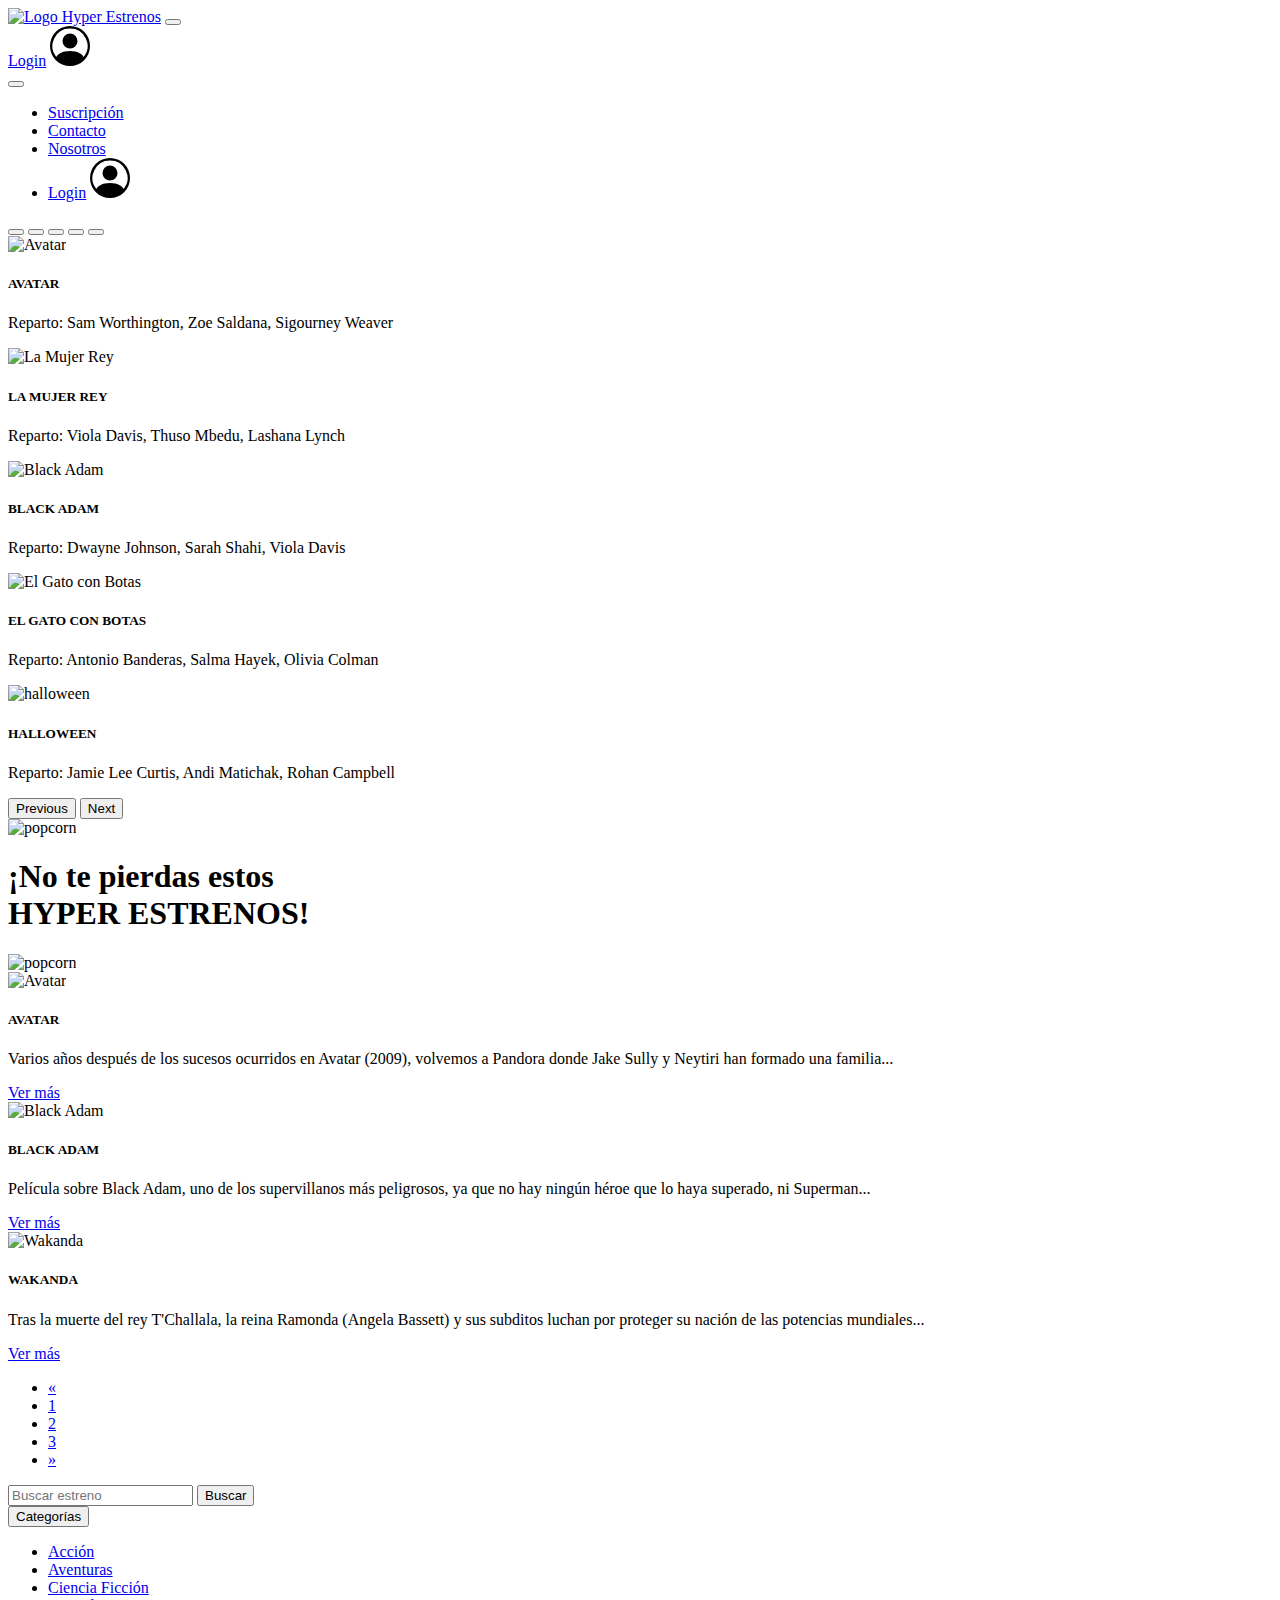
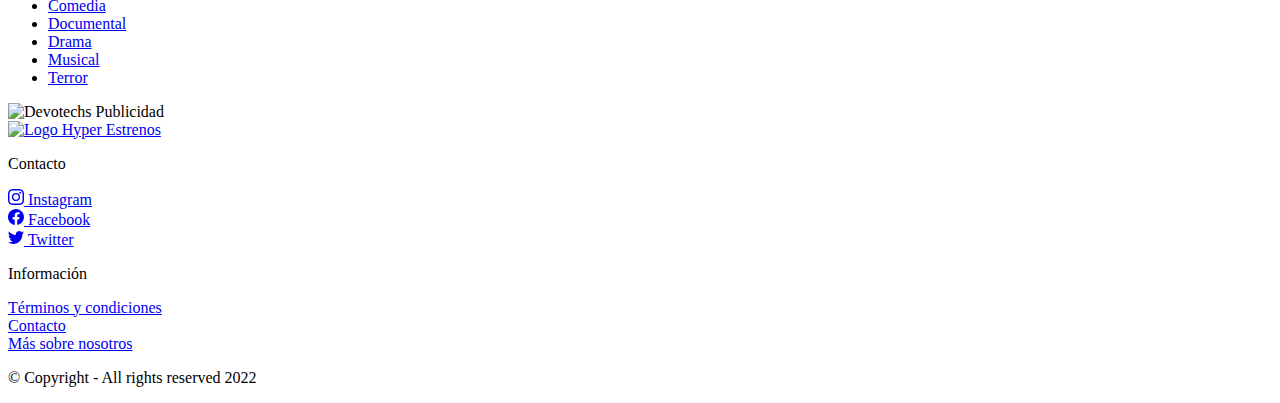
==== index.html @ 4a9d4282 "arreglo links y cambio de banner" ====
<!DOCTYPE html>
<html lang="en">
<head>
  <meta charset="UTF-8">
  <meta http-equiv="X-UA-Compatible" content="IE=edge">
  <meta name="viewport" content="width=device-width, initial-scale=1.0">
  <title>Hyper Estrenos</title>
  <!-- Favicon -->
  <link rel="apple-touch-icon" sizes="180x180" href="./assets/favicon/apple-touch-icon.png">
  <link rel="icon" type="image/png" sizes="32x32" href="./assets/favicon/favicon-32x32.png">
  <link rel="icon" type="image/png" sizes="16x16" href="./assets/favicon/favicon-16x16.png">
  <link rel="manifest" href="./assets/favicon/site.webmanifest">
  <!-- Bootstrap CSS only -->
  <link href="https://cdn.jsdelivr.net/npm/bootstrap@5.2.1/dist/css/bootstrap.min.css" rel="stylesheet" integrity="sha384-iYQeCzEYFbKjA/T2uDLTpkwGzCiq6soy8tYaI1GyVh/UjpbCx/TYkiZhlZB6+fzT" crossorigin="anonymous">
  <!-- Custom CSS -->
  <link rel="stylesheet" href="./css/index.css">
</head>
<body>
  <header class="sticky-top">
    <!-- Navbar -->
    <nav class="navbar navbar-expand-lg px-5" id="mainNav">
      <div class="container-fluid">
        <!-- Logo de la web -->
        <a href="#"><img class="logo" src="./assets/hre-img/hre-logo-white.png" alt="Logo Hyper Estrenos"></a>
        <!-- Boton Toggler -->
        <button class="navbar-toggler togglerNav" type="button" data-bs-toggle="offcanvas" data-bs-target="#offcanvasNavbar" aria-controls="offcanvasNavbar">
          <span class="navbar-toggler-icon"></span>
        </button>
        <!-- Div Contenido Toggler Offcanvas -->
        <div class="offcanvas offcanvas-end offCanvas bg-dark text-bg-dark" tabindex="-1" id="offcanvasNavbar" aria-labelledby="offcanvasNavbarLabel">
          <!-- Div Canvas Header -->
          <div class="offcanvas-header">
            <!-- Div Boton Login y Avatar -->
            <div class="d-flex">
              <a href="./paginas-adicionales/login.html" class="fw-bold loginButton" id="offcanvasNavbarLabel">Login</a>
              <svg xmlns="http://www.w3.org/2000/svg" width="40" height="40" fill="currentColor" class="text-white ms-lg-2 bi bi-person-circle" viewBox="0 0 16 16">
                <path d="M11 6a3 3 0 1 1-6 0 3 3 0 0 1 6 0z"/>
                <path fill-rule="evenodd" d="M0 8a8 8 0 1 1 16 0A8 8 0 0 1 0 8zm8-7a7 7 0 0 0-5.468 11.37C3.242 11.226 4.805 10 8 10s4.757 1.225 5.468 2.37A7 7 0 0 0 8 1z"/>
              </svg>
            </div>
            <!-- Boton Cerrar Offcanvas -->
            <button type="button" class="btn-close btn-close-white" data-bs-dismiss="offcanvas" aria-label="Close"></button>
          </div>
          <!-- Botones de Navegación Contenidos en Offcanvas Body -->
          <div class="offcanvas-body">
            <ul class="navbar-nav justify-content-end flex-grow-1">
              <li class="nav-item me-lg-3">
                <a class="nav-link fw-bold buttonNav px-lg-3" href="#">Suscripción</a>
              </li>
              <li class="nav-item me-lg-3">
                <a class="nav-link fw-bold buttonNav px-lg-3" href="./paginas-adicionales/contacto.html">Contacto</a>
              </li>
              <li class="nav-item me-lg-5">
                <a class="nav-link fw-bold buttonNav px-lg-3" href="./paginas-adicionales/acerca-de-nosotros.html">Nosotros</a>
              </li>
              <li class="nav-item loginButtonDisplay ms-lg-5">
                <a class="nav-link fw-bold buttonNav px-lg-3" href="./paginas-adicionales/login.html">Login</a>
                <svg xmlns="http://www.w3.org/2000/svg" width="40" height="40" fill="currentColor" class="text-white ms-lg-2 bi bi-person-circle" viewBox="0 0 16 16">
                  <path d="M11 6a3 3 0 1 1-6 0 3 3 0 0 1 6 0z"/>
                  <path fill-rule="evenodd" d="M0 8a8 8 0 1 1 16 0A8 8 0 0 1 0 8zm8-7a7 7 0 0 0-5.468 11.37C3.242 11.226 4.805 10 8 10s4.757 1.225 5.468 2.37A7 7 0 0 0 8 1z"/>
                </svg>
              </li>
            </ul>
          </div>
        </div>
      </div>
    </nav>
  </header>
  <main>
    <!-- Slider -->
    <section>
      <!-- Carrusel -->
      <div id="carouselHyperEstrenos" class="carousel slide" data-bs-ride="carousel">
        <!-- Indicadores del carrusel -->
        <div class="carousel-indicators">
          <button type="button" data-bs-target="#carouselHyperEstrenos" data-bs-slide-to="0" class="active" aria-current="true" aria-label="Slide 1"></button>
          <button type="button" data-bs-target="#carouselHyperEstrenos" data-bs-slide-to="1" aria-label="Slide 2"></button>
          <button type="button" data-bs-target="#carouselHyperEstrenos" data-bs-slide-to="2" aria-label="Slide 3"></button>
          <button type="button" data-bs-target="#carouselHyperEstrenos" data-bs-slide-to="3" aria-label="Slide 4"></button>
          <button type="button" data-bs-target="#carouselHyperEstrenos" data-bs-slide-to="4" aria-label="Slide 5"></button>
        </div>
        <!-- Contenido del carrusel -->
        <div class="carousel-inner carrusel">
          <!-- Avatar -->
          <div class="carousel-item active">
            <img src="./assets/hre-banner/avatar.jpg" class="d-block w-100" alt="Avatar">
            <div class="carousel-caption d-none d-md-block">
              <h5 class="fs-4 fw-bold textShadow">AVATAR</h5>
              <p class="fs-5 textShadow">Reparto: Sam Worthington, Zoe Saldana, Sigourney Weaver</p>
            </div>
          </div>
          <!-- La Mujer Rey -->
          <div class="carousel-item">
            <img src="./assets/hre-banner/la-mujer-rey.jpg" class="d-block w-100" alt="La Mujer Rey">
            <div class="carousel-caption d-none d-md-block">
              <h5 class="fs-4 fw-bold textShadow">LA MUJER REY</h5>
              <p class="fs-5 textShadow">Reparto: Viola Davis, Thuso Mbedu, Lashana Lynch</p>
            </div>
          </div>
          <!-- Black Adam -->
          <div class="carousel-item">
            <img src="./assets/hre-banner/black-adam.jpg" class="d-block w-100" alt="Black Adam">
            <div class="carousel-caption d-none d-md-block">
              <h5 class="fs-4 fw-bold textShadow">BLACK ADAM</h5>
              <p class="fs-5 textShadow">Reparto: Dwayne Johnson, Sarah Shahi, Viola Davis</p>
            </div>
          </div>
          <!-- El Gato con Botas -->
          <div class="carousel-item">
            <img src="./assets/hre-banner/el-gato-con-botas.jpg" class="d-block w-100" alt="El Gato con Botas">
            <div class="carousel-caption d-none d-md-block">
              <h5 class="fs-4 fw-bold textShadow">EL GATO CON BOTAS</h5>
              <p class="fs-5 textShadow">Reparto: Antonio Banderas, Salma Hayek, Olivia Colman</p>
            </div>
          </div>
          <!-- Parque Salvaje -->
          <div class="carousel-item">
            <img src="./assets/hre-banner/halloween.jpg" class="d-block w-100" alt="halloween">
            <div class="carousel-caption d-none d-md-block">
              <h5 class="fs-4 fw-bold textShadow">HALLOWEEN</h5>
              <p class="fs-5 textShadow">Reparto: Jamie Lee Curtis, Andi Matichak, Rohan Campbell</p>
            </div>
          </div>
      </div>
      <!-- Boton Previo -->
      <button class="carousel-control-prev" type="button" data-bs-target="#carouselHyperEstrenos" data-bs-slide="prev">
        <span class="carousel-control-prev-icon" aria-hidden="true"></span>
        <span class="visually-hidden">Previous</span>
      </button>
      <!-- Boton Siguiente -->
      <button class="carousel-control-next" type="button" data-bs-target="#carouselHyperEstrenos" data-bs-slide="next">
        <span class="carousel-control-next-icon" aria-hidden="true"></span>
        <span class="visually-hidden">Next</span>
      </button>
    </div>
  </section>
  <section class="container-fluid bgLightGrey">
    <div class="d-flex justify-content-evenly align-items-center p-sm-4 text-center">
      <img class="popcornImg py-3 py-sm-0" src="./assets/hre-img/popcorn-left.png" alt="popcorn">
      <h1>¡No te pierdas estos <br><strong class="text-warning">HYPER ESTRENOS</strong>!</h1>
      <img class="popcornImg py-3 py-sm-0" src="./assets/hre-img/popcorn-right.png" alt="popcorn">
    </div>
    <!-- CONTENIDO PRINCIPAL -->
    <div class="row flex-column-reverse flex-lg-row">
      <!-- Sección ultimas 3 entradas del blog -->
      <div class="col col-lg-10 bgYellow">
        <!-- Cards -->
        <div class="container">
          <div class="row flex-column flex-md-row justify-content-between py-md-4">
            <!-- Card Avatar -->
            <div class="col mt-3 mt-md-0 col-md-3 col-lg-4 px-0 px-lg-2 cardWidth">
              <div class="card h-100">
                <img src="./assets/hre-poster/avatar.jpg" class="card-img-top" alt="Avatar">
                <div class="card-body text-center">
                  <h5 class="card-title fw-bold">AVATAR</h5>
                  <p class="card-text">Varios años después de los sucesos ocurridos en Avatar (2009), volvemos a Pandora donde Jake Sully y Neytiri han formado una familia...</p>
                  <a href="./paginas-adicionales/comentarios.html" class="btn btn-warning fw-bold">Ver más</a>
                </div>
              </div>
            </div>
            <!-- Card Black Adam -->
            <div class="col mt-3 mt-md-0 col-md-3 col-lg-4 px-0 px-lg-2 cardWidth">
              <div class="card h-100">
                <img src="./assets/hre-poster/black-adam.jpg" class="card-img-top" alt="Black Adam">
                <div class="card-body text-center">
                  <h5 class="card-title fw-bold">BLACK ADAM</h5>
                  <p class="card-text">Película sobre Black Adam, uno de los supervillanos más peligrosos, ya que no hay ningún héroe que lo haya superado, ni Superman...</p>
                  <a href="./paginas-adicionales/comentarios.html" class="btn btn-warning fw-bold">Ver más</a>
                </div>
              </div>
            </div>
            <!-- Card Wakanda -->
            <div class="col my-3 my-md-0 col-md-3 col-lg-4 px-0 px-lg-2 cardWidth">
              <div class="card h-100">
                <img src="./assets/hre-poster/wakanda.jpg" class="card-img-top" alt="Wakanda">
                <div class="card-body text-center">
                  <h5 class="card-title fw-bold">WAKANDA</h5>
                  <p class="card-text">Tras la muerte del rey T'Challala, la reina Ramonda (Angela Bassett) y sus subditos luchan por proteger su nación de las potencias mundiales...</p>
                  <a href="./paginas-adicionales/comentarios.html" class="btn btn-warning fw-bold">Ver más</a>
                </div>
              </div>
            </div>
          </div>
        </div>
        <!-- Botones de paginación -->
        <div class="navPagination">
          <nav aria-label="Pagination">
            <ul class="pagination justify-content-center">
              <li class="page-item disabled fw-bold">
                <a class="page-link" href="#" aria-label="Previous">
                  <span aria-hidden="true">&laquo;</span>
                </a>
              </li>
              <li class="page-item active fw-bold"><a class="page-link" href="#">1</a></li>
              <li class="page-item fw-bold"><a class="page-link" href="./paginas-adicionales/error404.html">2</a></li>
              <li class="page-item fw-bold"><a class="page-link" href="./paginas-adicionales/error404.html">3</a></li>
              <li class="page-item fw-bold">
                <a class="page-link" href="./paginas-adicionales/error404.html" aria-label="Next">
                  <span aria-hidden="true">&raquo;</span>
                </a>
              </li>
            </ul>
          </nav>
        </div>
      </div>
      <!-- Aside -->
      <aside class="col col-lg-2 text-white text-center py-4 bgYellow d-flex flex-column align-items-center">
        <!-- Div Buscador y Categorías -->
        <div>
          <!-- Buscar -->
          <div>
            <form class="d-flex formSize">
              <input class="form-control me-2" type="search" placeholder="Buscar estreno" aria-label="Search">
              <button class="btn btn-outline-dark fw-bold" type="reset">Buscar</button>
            </form>
          </div>
          <!-- Dropdown Categorías -->
          <div class="my-3">
            <div class="dropdown">
              <!-- Botón Dropdown -->
              <button type="button" class="btn btn-dark fw-bold dropdown-toggle dropdownSize" data-bs-toggle="dropdown">
                Categorías
              </button>
              <!-- Contenido Dropdown -->
              <ul class="dropdown-menu text-center dropdownSize">
                <li><a class="dropdown-item" href="./paginas-adicionales/error404.html">Acción</a></li>
                <li><a class="dropdown-item" href="./paginas-adicionales/error404.html">Aventuras</a></li>
                <li><a class="dropdown-item" href="./paginas-adicionales/error404.html">Ciencia Ficción</a></li>
                <li><a class="dropdown-item" href="./paginas-adicionales/error404.html">Comedia</a></li>
                <li><a class="dropdown-item" href="./paginas-adicionales/error404.html">Documental</a></li>
                <li><a class="dropdown-item" href="./paginas-adicionales/error404.html">Drama</a></li>
                <li><a class="dropdown-item" href="./paginas-adicionales/error404.html">Musical</a></li>
                <li><a class="dropdown-item" href="./paginas-adicionales/error404.html">Terror</a></li>
              </ul>
            </div>
          </div>
        </div>
        <!-- Espacio Publicitario -->
        <div class="bg-light border border-warning h-100 rounded d-none d-lg-block">
          <div class="d-flex h-100">
            <img class="w-100 my-auto" src="https://media0.giphy.com/media/r04OMpEdRS9ntMm8vs/giphy.gif?cid=790b76118a7f9fa8cf64e7e4228ca140f6661f5c9b7c52b5&rid=giphy.gif&ct=g" alt="Devotechs Publicidad">
          </div>
        </div>
      </aside>
    </div>
  </section>
  </main>
  <footer>
    <div class="container-fluid">
      <div class="row px-5 py-lg-3 bgDarkGrey text-white">
        <!-- Logo Footer -->
        <div class="col-xs-12 col-md-12 order-md-1 order-lg-0 col-lg-4 mt-2 d-flex justify-content-center align-items-center">
          <a href="#"><img class="logo" src="./assets/hre-img/hre-logo-white.png" alt="Logo Hyper Estrenos"></a>
        </div>
        <!-- Contacto -->
        <div class="col-xs-12 col-md-6 col-lg-4 mt-2 d-flex flex-column align-items-center">
          <p class="h5">Contacto</p>
          <div class="mb-2">
            <a target="_blank" href="https://www.instagram.com/" class="text-secondary text-decoration-none"><svg xmlns="http://www.w3.org/2000/svg" width="16" height="16" fill="currentColor" class="bi bi-instagram" viewBox="0 0 16 16">
              <path d="M8 0C5.829 0 5.556.01 4.703.048 3.85.088 3.269.222 2.76.42a3.917 3.917 0 0 0-1.417.923A3.927 3.927 0 0 0 .42 2.76C.222 3.268.087 3.85.048 4.7.01 5.555 0 5.827 0 8.001c0 2.172.01 2.444.048 3.297.04.852.174 1.433.372 1.942.205.526.478.972.923 1.417.444.445.89.719 1.416.923.51.198 1.09.333 1.942.372C5.555 15.99 5.827 16 8 16s2.444-.01 3.298-.048c.851-.04 1.434-.174 1.943-.372a3.916 3.916 0 0 0 1.416-.923c.445-.445.718-.891.923-1.417.197-.509.332-1.09.372-1.942C15.99 10.445 16 10.173 16 8s-.01-2.445-.048-3.299c-.04-.851-.175-1.433-.372-1.941a3.926 3.926 0 0 0-.923-1.417A3.911 3.911 0 0 0 13.24.42c-.51-.198-1.092-.333-1.943-.372C10.443.01 10.172 0 7.998 0h.003zm-.717 1.442h.718c2.136 0 2.389.007 3.232.046.78.035 1.204.166 1.486.275.373.145.64.319.92.599.28.28.453.546.598.92.11.281.24.705.275 1.485.039.843.047 1.096.047 3.231s-.008 2.389-.047 3.232c-.035.78-.166 1.203-.275 1.485a2.47 2.47 0 0 1-.599.919c-.28.28-.546.453-.92.598-.28.11-.704.24-1.485.276-.843.038-1.096.047-3.232.047s-2.39-.009-3.233-.047c-.78-.036-1.203-.166-1.485-.276a2.478 2.478 0 0 1-.92-.598 2.48 2.48 0 0 1-.6-.92c-.109-.281-.24-.705-.275-1.485-.038-.843-.046-1.096-.046-3.233 0-2.136.008-2.388.046-3.231.036-.78.166-1.204.276-1.486.145-.373.319-.64.599-.92.28-.28.546-.453.92-.598.282-.11.705-.24 1.485-.276.738-.034 1.024-.044 2.515-.045v.002zm4.988 1.328a.96.96 0 1 0 0 1.92.96.96 0 0 0 0-1.92zm-4.27 1.122a4.109 4.109 0 1 0 0 8.217 4.109 4.109 0 0 0 0-8.217zm0 1.441a2.667 2.667 0 1 1 0 5.334 2.667 2.667 0 0 1 0-5.334z"/></svg> Instagram
            </a>
          </div>  
          <div class="mb-2">
            <a target="_blank" href="https://www.facebook.com/" class="text-secondary text-decoration-none" ><svg xmlns="http://www.w3.org/2000/svg" width="16" height="16" fill="currentColor" class="bi bi-facebook" viewBox="0 0 16 16">
              <path d="M16 8.049c0-4.446-3.582-8.05-8-8.05C3.58 0-.002 3.603-.002 8.05c0 4.017 2.926 7.347 6.75 7.951v-5.625h-2.03V8.05H6.75V6.275c0-2.017 1.195-3.131 3.022-3.131.876 0 1.791.157 1.791.157v1.98h-1.009c-.993 0-1.303.621-1.303 1.258v1.51h2.218l-.354 2.326H9.25V16c3.824-.604 6.75-3.934 6.75-7.951z"/>
              </svg> Facebook
            </a>
          </div>  
          <div class="mb-2">
            <a target="_blank" href="https://twitter.com/" class="text-secondary text-decoration-none"><svg xmlns="http://www.w3.org/2000/svg" width="16" height="16" fill="currentColor" class="bi bi-twitter" viewBox="0 0 16 16">
              <path d="M5.026 15c6.038 0 9.341-5.003 9.341-9.334 0-.14 0-.282-.006-.422A6.685 6.685 0 0 0 16 3.542a6.658 6.658 0 0 1-1.889.518 3.301 3.301 0 0 0 1.447-1.817 6.533 6.533 0 0 1-2.087.793A3.286 3.286 0 0 0 7.875 6.03a9.325 9.325 0 0 1-6.767-3.429 3.289 3.289 0 0 0 1.018 4.382A3.323 3.323 0 0 1 .64 6.575v.045a3.288 3.288 0 0 0 2.632 3.218 3.203 3.203 0 0 1-.865.115 3.23 3.23 0 0 1-.614-.057 3.283 3.283 0 0 0 3.067 2.277A6.588 6.588 0 0 1 .78 13.58a6.32 6.32 0 0 1-.78-.045A9.344 9.344 0 0 0 5.026 15z"/></svg> Twitter
            </a>
          </div> 
        </div>
        <!-- Información -->
        <div class="col-xs-12 col-md-6 col-lg-4 mt-2 d-flex flex-column align-items-center">
          <p class="h5">Información</p>
          <div class="mb-2">
            <a href="./paginas-adicionales/error404.html" class="text-secondary text-decoration-none">Términos y condiciones</a>
          </div> 
          <div class="mb-2">
            <a href="./paginas-adicionales/contacto.html" class="text-secondary text-decoration-none">Contacto</a>
          </div> 
          <div class="mb-2">
            <a href="./paginas-adicionales/acerca-de-nosotros.html" class="text-secondary text-decoration-none">Más sobre nosotros</a>
          </div>
        </div>
      </div>   
    </div>
    <p class="bgDarkGrey m-0 text-center text-secondary">&copy; Copyright - All rights reserved 2022</p>
  </footer>
  <!-- JavaScript Bundle with Popper -->
  <script src="https://cdn.jsdelivr.net/npm/bootstrap@5.2.1/dist/js/bootstrap.bundle.min.js" integrity="sha384-u1OknCvxWvY5kfmNBILK2hRnQC3Pr17a+RTT6rIHI7NnikvbZlHgTPOOmMi466C8" crossorigin="anonymous"></script>
</body>
</html>
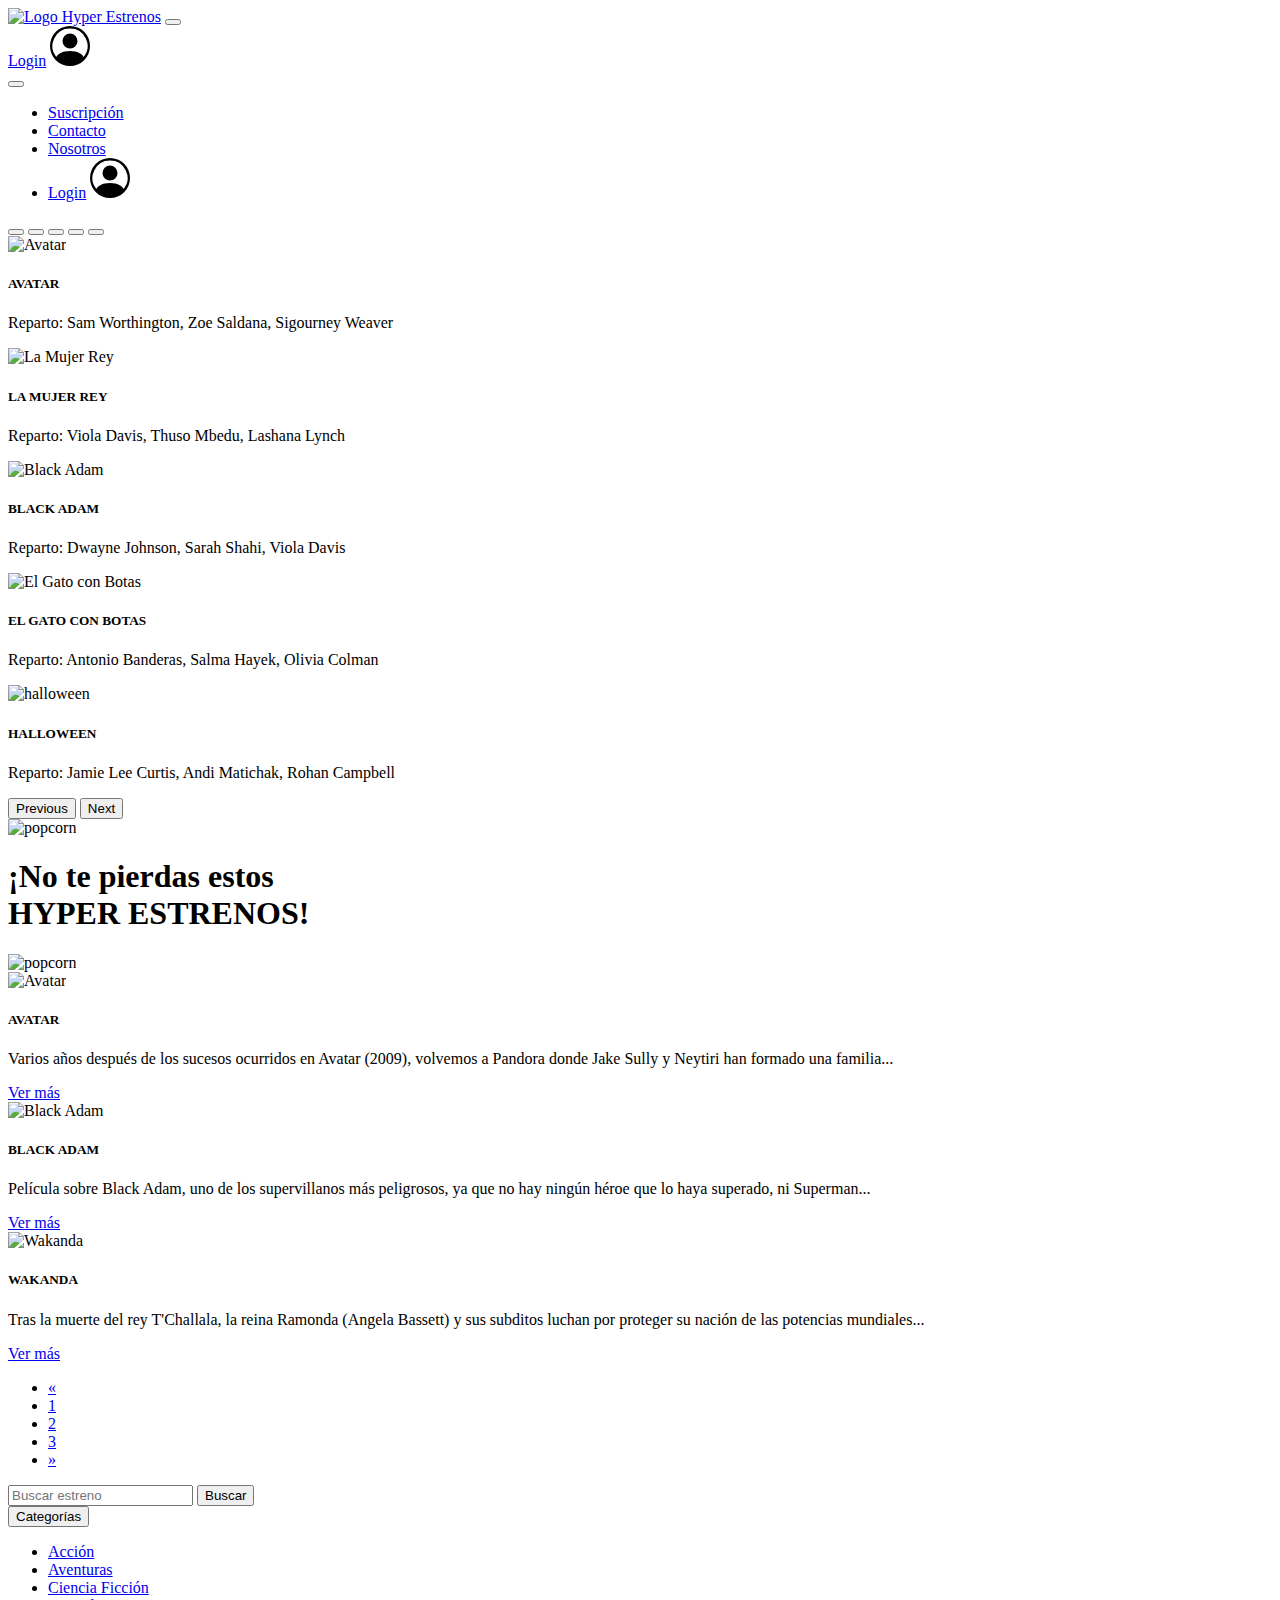
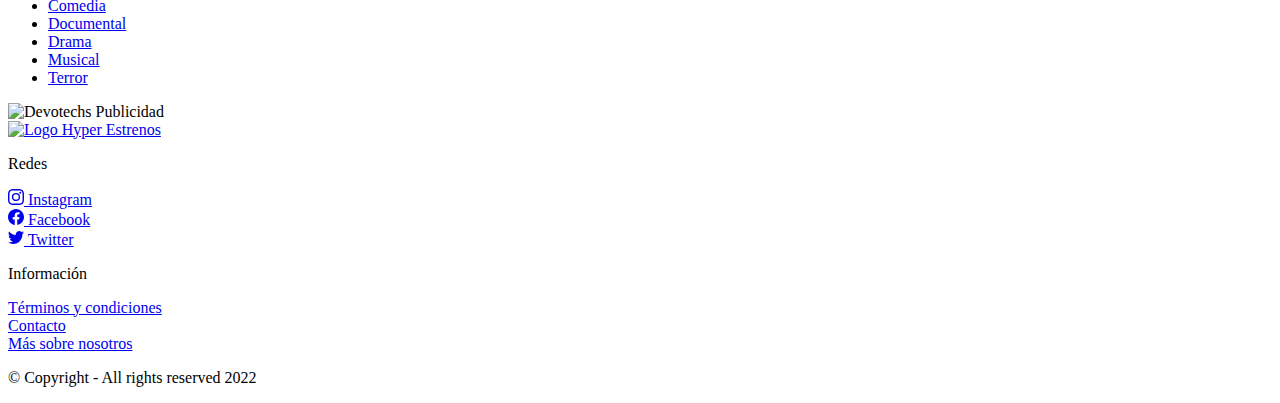
==== commit 00f3e4e0: "arreglo" ====
--- a/index.html
+++ b/index.html
@@ -252,9 +252,9 @@
         <div class="col-xs-12 col-md-12 order-md-1 order-lg-0 col-lg-4 mt-2 d-flex justify-content-center align-items-center">
           <a href="#"><img class="logo" src="./assets/hre-img/hre-logo-white.png" alt="Logo Hyper Estrenos"></a>
         </div>
-        <!-- Contacto -->
+        <!-- Redes -->
         <div class="col-xs-12 col-md-6 col-lg-4 mt-2 d-flex flex-column align-items-center">
-          <p class="h5">Contacto</p>
+          <p class="h5">Redes</p>
           <div class="mb-2">
             <a target="_blank" href="https://www.instagram.com/" class="text-secondary text-decoration-none"><svg xmlns="http://www.w3.org/2000/svg" width="16" height="16" fill="currentColor" class="bi bi-instagram" viewBox="0 0 16 16">
               <path d="M8 0C5.829 0 5.556.01 4.703.048 3.85.088 3.269.222 2.76.42a3.917 3.917 0 0 0-1.417.923A3.927 3.927 0 0 0 .42 2.76C.222 3.268.087 3.85.048 4.7.01 5.555 0 5.827 0 8.001c0 2.172.01 2.444.048 3.297.04.852.174 1.433.372 1.942.205.526.478.972.923 1.417.444.445.89.719 1.416.923.51.198 1.09.333 1.942.372C5.555 15.99 5.827 16 8 16s2.444-.01 3.298-.048c.851-.04 1.434-.174 1.943-.372a3.916 3.916 0 0 0 1.416-.923c.445-.445.718-.891.923-1.417.197-.509.332-1.09.372-1.942C15.99 10.445 16 10.173 16 8s-.01-2.445-.048-3.299c-.04-.851-.175-1.433-.372-1.941a3.926 3.926 0 0 0-.923-1.417A3.911 3.911 0 0 0 13.24.42c-.51-.198-1.092-.333-1.943-.372C10.443.01 10.172 0 7.998 0h.003zm-.717 1.442h.718c2.136 0 2.389.007 3.232.046.78.035 1.204.166 1.486.275.373.145.64.319.92.599.28.28.453.546.598.92.11.281.24.705.275 1.485.039.843.047 1.096.047 3.231s-.008 2.389-.047 3.232c-.035.78-.166 1.203-.275 1.485a2.47 2.47 0 0 1-.599.919c-.28.28-.546.453-.92.598-.28.11-.704.24-1.485.276-.843.038-1.096.047-3.232.047s-2.39-.009-3.233-.047c-.78-.036-1.203-.166-1.485-.276a2.478 2.478 0 0 1-.92-.598 2.48 2.48 0 0 1-.6-.92c-.109-.281-.24-.705-.275-1.485-.038-.843-.046-1.096-.046-3.233 0-2.136.008-2.388.046-3.231.036-.78.166-1.204.276-1.486.145-.373.319-.64.599-.92.28-.28.546-.453.92-.598.282-.11.705-.24 1.485-.276.738-.034 1.024-.044 2.515-.045v.002zm4.988 1.328a.96.96 0 1 0 0 1.92.96.96 0 0 0 0-1.92zm-4.27 1.122a4.109 4.109 0 1 0 0 8.217 4.109 4.109 0 0 0 0-8.217zm0 1.441a2.667 2.667 0 1 1 0 5.334 2.667 2.667 0 0 1 0-5.334z"/></svg> Instagram
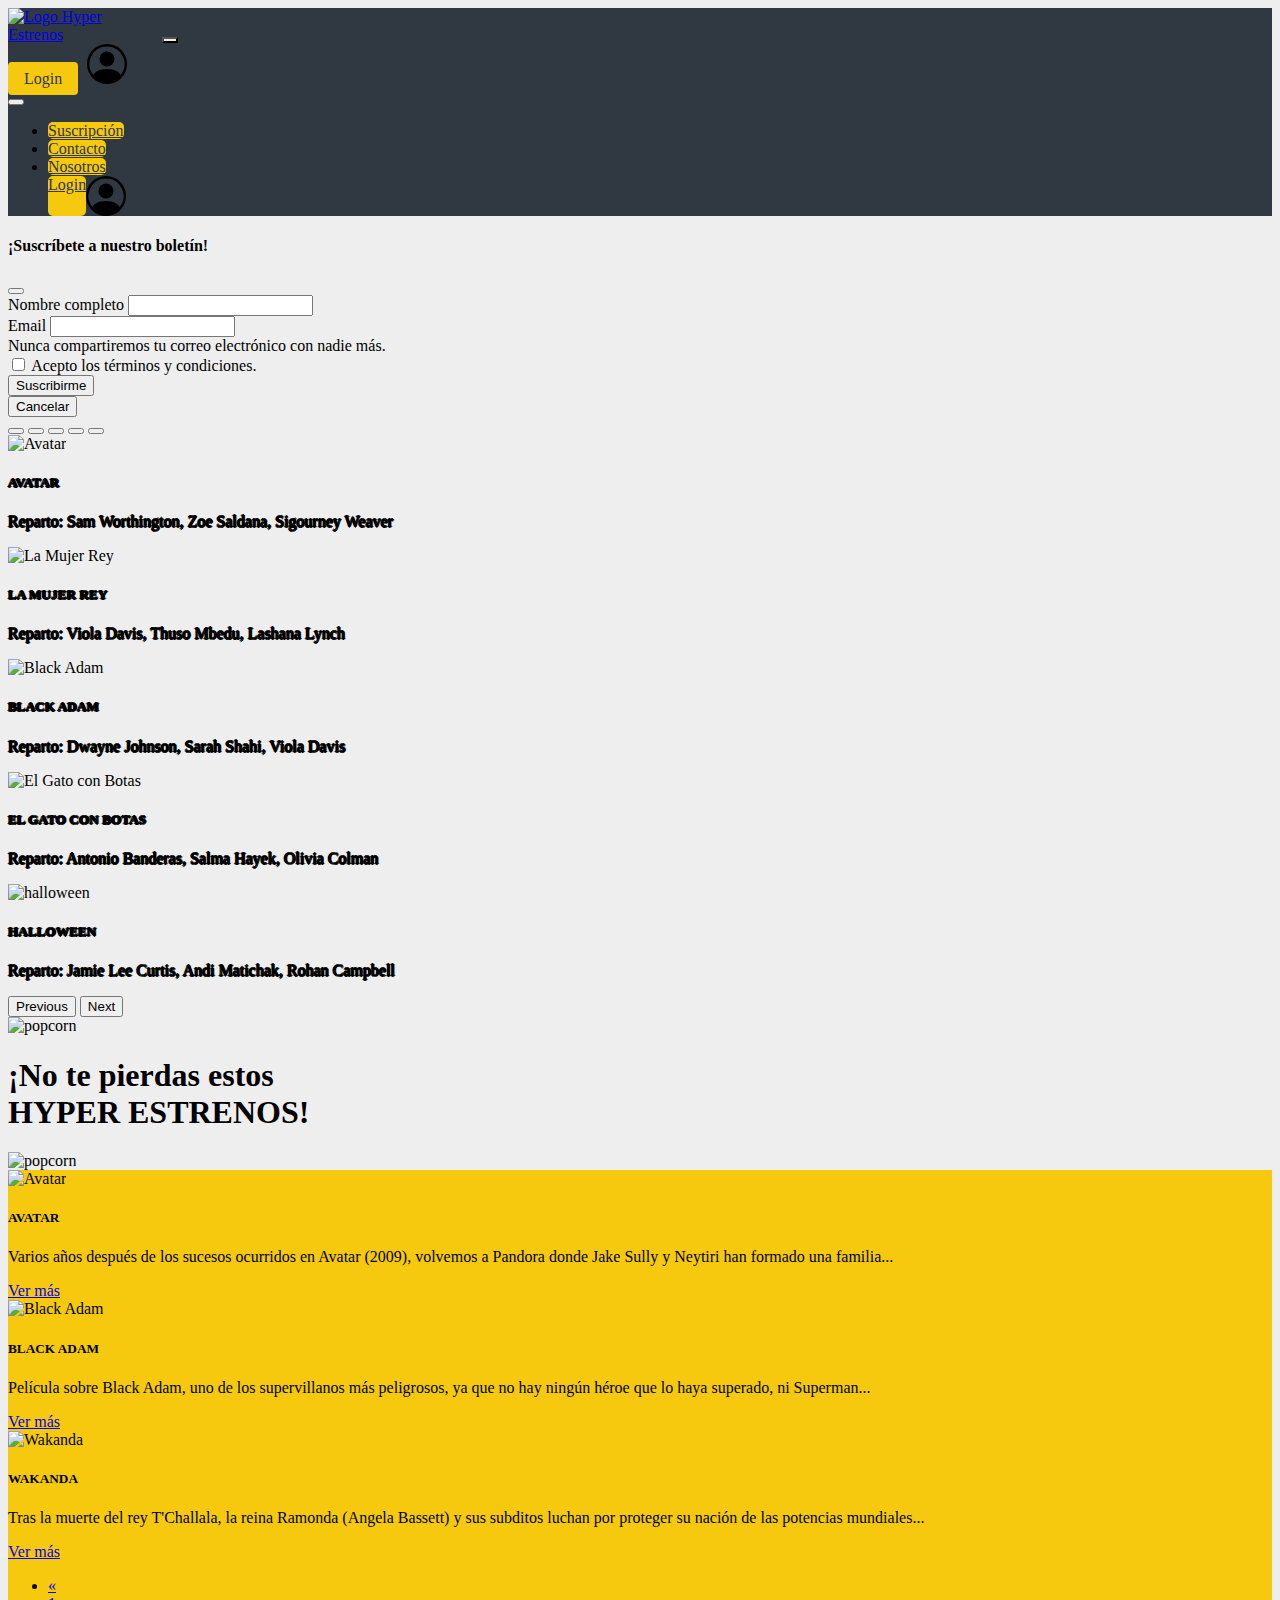
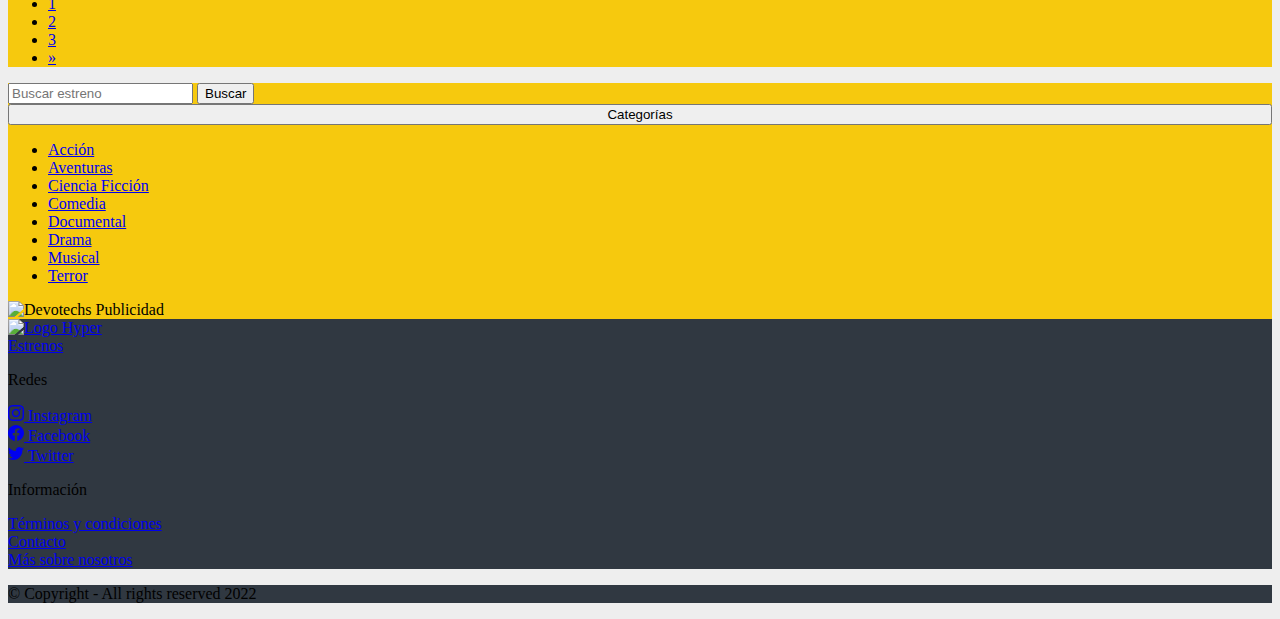
==== commit 760ac4c9: "Merge branch 'master' of https://github.com/ivaneconomo/hyper-estrenos" ====
--- a/index.html
+++ b/index.html
@@ -32,7 +32,7 @@
           <div class="offcanvas-header">
             <!-- Div Boton Login y Avatar -->
             <div class="d-flex">
-              <a href="./paginas-adicionales/login.html" class="fw-bold loginButton" id="offcanvasNavbarLabel">Login</a>
+              <a href="/paginas-adicionales/login.html" class="fw-bold loginButton" id="offcanvasNavbarLabel">Login</a>
               <svg xmlns="http://www.w3.org/2000/svg" width="40" height="40" fill="currentColor" class="text-white ms-lg-2 bi bi-person-circle" viewBox="0 0 16 16">
                 <path d="M11 6a3 3 0 1 1-6 0 3 3 0 0 1 6 0z"/>
                 <path fill-rule="evenodd" d="M0 8a8 8 0 1 1 16 0A8 8 0 0 1 0 8zm8-7a7 7 0 0 0-5.468 11.37C3.242 11.226 4.805 10 8 10s4.757 1.225 5.468 2.37A7 7 0 0 0 8 1z"/>
@@ -45,7 +45,7 @@
           <div class="offcanvas-body">
             <ul class="navbar-nav justify-content-end flex-grow-1">
               <li class="nav-item me-lg-3">
-                <a class="nav-link fw-bold buttonNav px-lg-3" href="#">Suscripción</a>
+                <a class="nav-link fw-bold buttonNav px-lg-3" href="#" data-bs-toggle="modal" data-bs-target="#myModal">Suscripción</a>
               </li>
               <li class="nav-item me-lg-3">
                 <a class="nav-link fw-bold buttonNav px-lg-3" href="./paginas-adicionales/contacto.html">Contacto</a>
@@ -66,6 +66,42 @@
       </div>
     </nav>
   </header>
+  <!-- COMIENZO MODAL -->
+  <div class="modal" id="myModal">
+    <div class="modal-dialog modal-dialog-centered modal-fullscreen-md-down">
+      <div class="modal-content">
+        <!-- Modal Header -->
+        <div class="modal-header">
+          <h4 class="modal-title">¡Suscríbete a nuestro boletín!</h4>
+          <button type="button" class="btn-close" data-bs-dismiss="modal"></button>
+        </div>
+        <!-- Modal body -->
+        <div class="modal-body">
+          <form>
+            <div class="mb-3">
+              <label for="nombreSuscriptor" class="form-label">Nombre completo</label>
+              <input type="text" class="form-control" id="nombreSuscriptor" maxlength="40" required>
+            </div>
+            <div class="mb-3">
+              <label for="emailSuscriptor" class="form-label">Email</label>
+              <input type="email" class="form-control" id="emailSuscriptor" aria-describedby="emailForm" required>
+              <div id="emailForm" class="form-text">Nunca compartiremos tu correo electrónico con nadie más.</div>
+            </div>
+            <div class="mb-3 form-check">
+              <input type="checkbox" class="form-check-input" id="exampleCheck1" required>
+              <label class="form-check-label" for="exampleCheck1">Acepto los términos y condiciones.</label>
+            </div>
+            <button type="submit" class="btn btn-dark fw-bold">Suscribirme</button>
+          </form>
+        </div>
+        <!-- Modal footer -->
+        <div class="modal-footer">
+          <button type="button" class="btn btn-warning fw-bold" data-bs-dismiss="modal">Cancelar</button>
+        </div>
+      </div>
+    </div>
+  </div>
+  <!-- FIN MODAL -->
   <main>
     <!-- Slider -->
     <section>
--- a/css/index.css
+++ b/css/index.css
@@ -0,0 +1,166 @@
+/* Variables Generales */
+:root {
+  --dark-grey: #303841;
+  --mid-grey: #3A4750;
+  --light-grey: #EEEEEE;
+  --yellow: #F6C90E;
+}
+
+.bgDarkGrey {
+  background-color: var(--dark-grey);
+}
+
+.bgMidGrey {
+  background-color: var(--mid-grey);
+}
+
+.bgLightGrey {
+  background-color: var(--light-grey);
+}
+
+.bgYellow {
+  background-color: var(--yellow);
+}
+
+/* Estilos Navbar */
+#mainNav {
+  background-color: var(--dark-grey);
+}
+
+/* Tamaño Logo */
+.logo {
+  max-width: 100px;
+}
+
+/* Boton Login dentro de Offcanvas */
+.loginButton {
+  text-decoration: none;
+  background-color: var(--yellow);
+  color: var(--dark-grey);
+  padding: 8px 16px;
+  margin-right: 5px;
+  border-radius: 4px;
+}
+
+.loginButton:hover {
+  color: var(--light-grey);
+  cursor: pointer;
+}
+
+.loginButton:active {
+  color: var(--mid-grey);
+}
+
+/* Botones de navegación */
+.buttonNav {
+  color: var(--light-grey);
+}
+
+.buttonNav:hover {
+  font-size: larger;
+  color: var(--yellow);
+}
+
+.buttonNav:active {
+  color: var(--mid-grey);
+}
+
+.togglerNav {
+  background-color: var(--light-grey);
+  color: var(--yellow);
+}
+
+.nav-link:focus {
+  color: var(--light-grey);
+}
+
+/* Ocultar Boton Login del Navbar expandido */
+.loginButtonDisplay {
+  display: none;
+}
+
+/* Breakpoint lg xl xxl */
+@media (min-width: 992px) {
+
+  /* Tamaño Logo */
+  .logo {
+    max-width: 150px;
+  }
+
+  /* Botones de navegación */
+  .buttonNav {
+    color: var(--dark-grey);
+    background-color: var(--yellow);
+    border-radius: 5px;
+  }
+
+  .buttonNav:hover {
+    color: var(--light-grey);
+    font-size: initial;
+  }
+
+  .buttonNav:active {
+    color: var(--mid-grey);
+  }
+
+  .loginButtonDisplay {
+    display: flex;
+  }
+}
+
+/* Estilos Footer */
+a.text-secondary:hover {
+  font-size: large;
+}
+
+/* Página principal */
+body {
+  background-color:var(--light-grey);
+}
+
+.textShadow {
+  text-shadow: -1px 0 black, 0 1px black, 1px 0 black, 0 -1px black;
+}
+
+.popcornImg {
+  max-width: 4.7rem;
+}
+
+.pagination {
+  --bs-pagination-color: var(--yellow);
+  --bs-pagination-hover-color: var(--mid-grey);
+  --bs-pagination-focus-box-shadow: 0 0 0 0.05rem var(--light-grey);
+  --bs-pagination-focus-color: var(--yellow);
+  --bs-pagination-active-bg: var(--mid-grey);
+  --bs-pagination-active-border-color: var(--dark-grey);
+}
+
+.dropdownSize {
+  width: 100%;
+}
+
+@media (max-width: 767px) {
+  /* Cards */
+  .cardWidth {
+    width: 100%;
+  }
+}
+
+@media (min-width: 768px) and (max-width: 991px) {
+  /* Cards */
+  .cardWidth {
+    width: 14rem;
+  }
+
+  /* Búsqueda y Dropdown Aside */
+  .dropdownSize, .formSize {
+    width: 500px;
+  }
+}
+
+@media (min-width: 992px) {
+  /* Búsqueda y Dropdown Aside */
+  .formSize {
+    width: 100%;
+  }
+}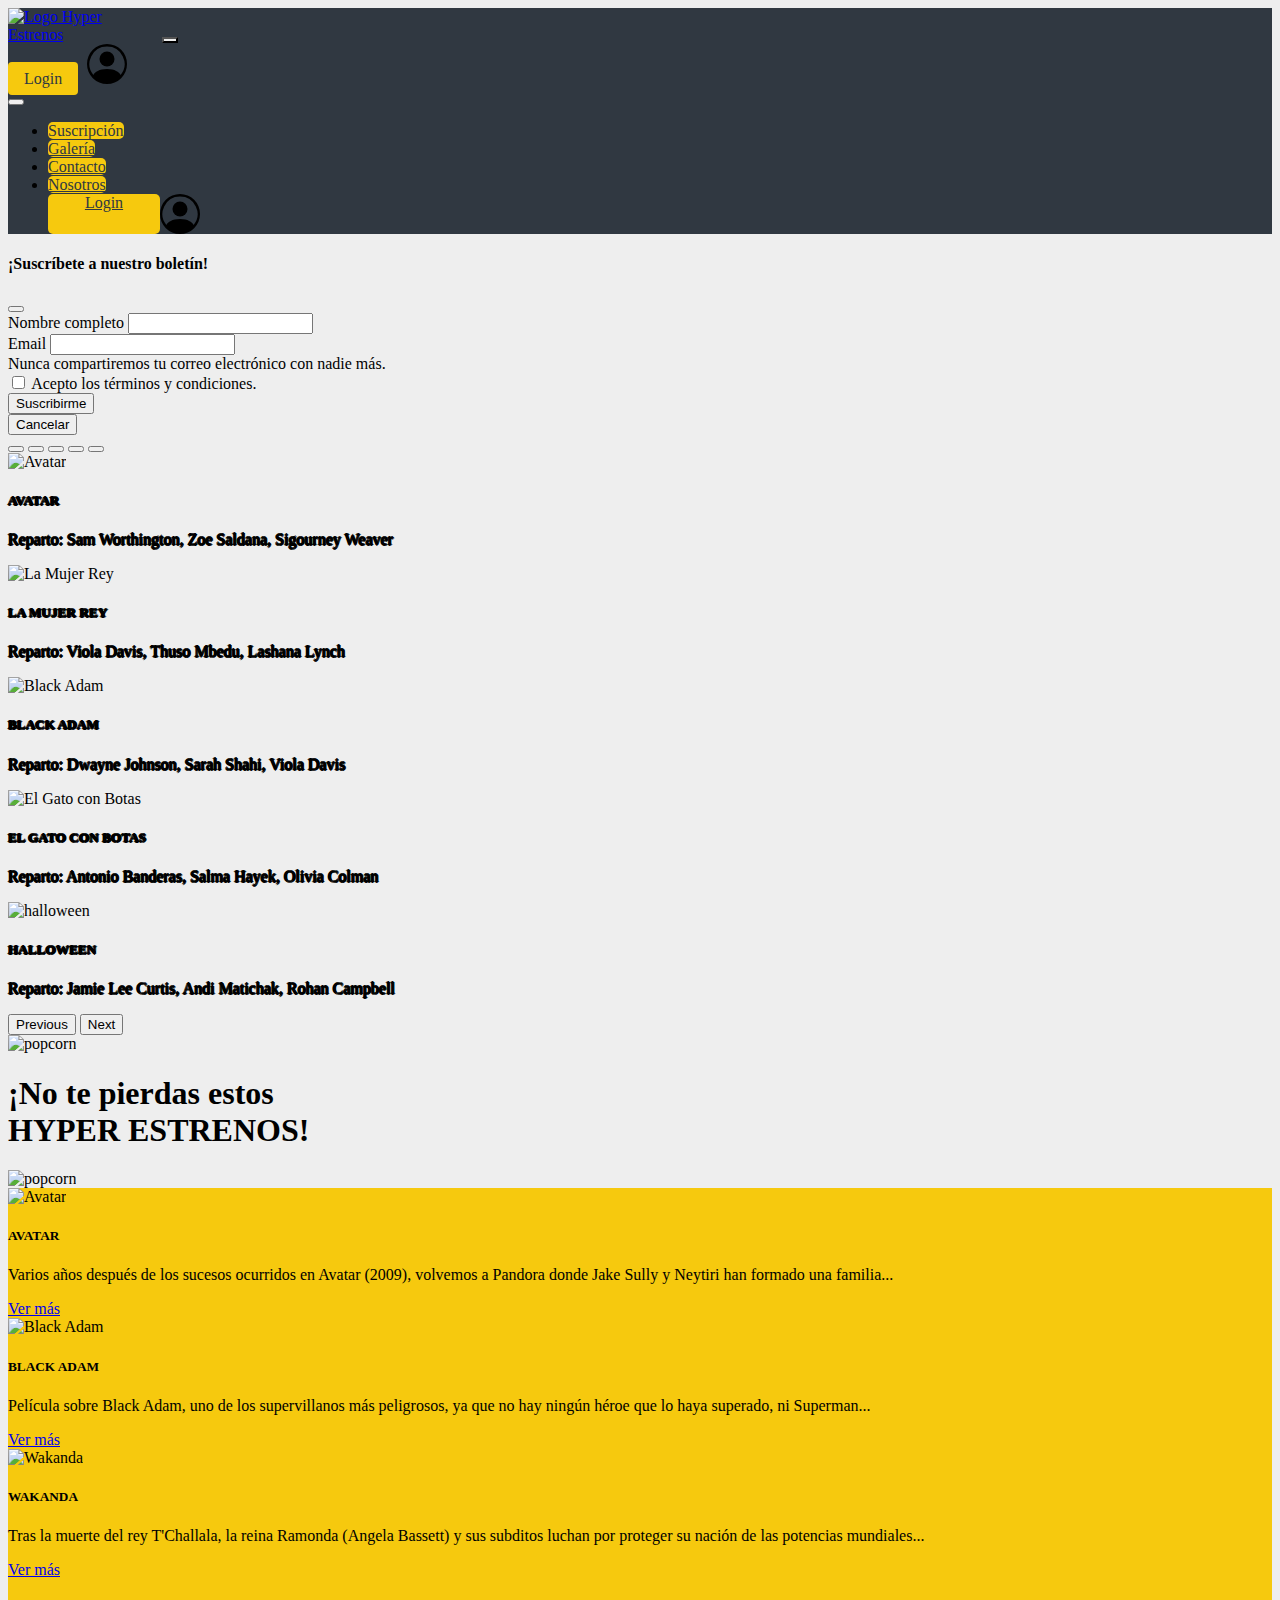
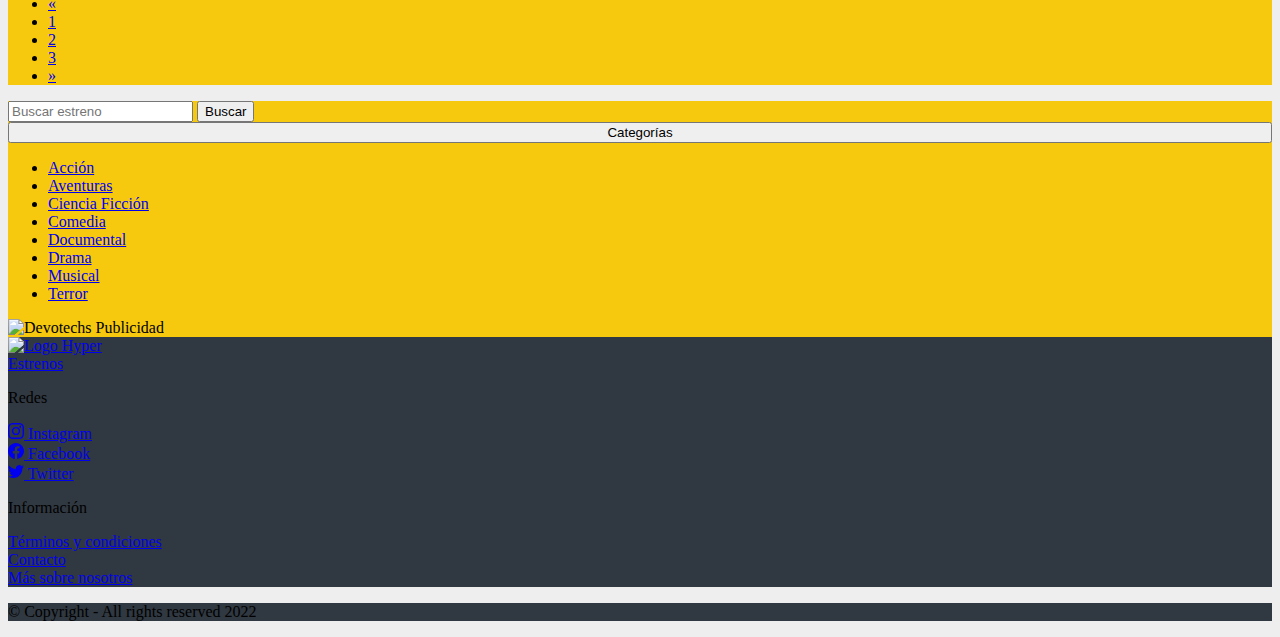
==== commit ead8b63a: "actualizaciones" ====
--- a/index.html
+++ b/index.html
@@ -32,7 +32,7 @@
           <div class="offcanvas-header">
             <!-- Div Boton Login y Avatar -->
             <div class="d-flex">
-              <a href="/paginas-adicionales/login.html" class="fw-bold loginButton" id="offcanvasNavbarLabel">Login</a>
+              <a href="./paginas-adicionales/login.html" class="fw-bold loginButton" id="offcanvasNavbarLabel">Login</a>
               <svg xmlns="http://www.w3.org/2000/svg" width="40" height="40" fill="currentColor" class="text-white ms-lg-2 bi bi-person-circle" viewBox="0 0 16 16">
                 <path d="M11 6a3 3 0 1 1-6 0 3 3 0 0 1 6 0z"/>
                 <path fill-rule="evenodd" d="M0 8a8 8 0 1 1 16 0A8 8 0 0 1 0 8zm8-7a7 7 0 0 0-5.468 11.37C3.242 11.226 4.805 10 8 10s4.757 1.225 5.468 2.37A7 7 0 0 0 8 1z"/>
@@ -45,7 +45,10 @@
           <div class="offcanvas-body">
             <ul class="navbar-nav justify-content-end flex-grow-1">
               <li class="nav-item me-lg-3">
-                <a class="nav-link fw-bold buttonNav px-lg-3" href="#" data-bs-toggle="modal" data-bs-target="#myModal">Suscripción</a>
+                <a class="nav-link fw-bold buttonNav px-lg-3" type="button" data-bs-toggle="modal" data-bs-target="#modalSuscripcion">Suscripción</a>
+              </li>
+              <li class="nav-item me-lg-3">
+                <a class="nav-link fw-bold buttonNav px-lg-3" href="./paginas-adicionales/galeria.html">Galería</a>
               </li>
               <li class="nav-item me-lg-3">
                 <a class="nav-link fw-bold buttonNav px-lg-3" href="./paginas-adicionales/contacto.html">Contacto</a>
@@ -66,8 +69,8 @@
       </div>
     </nav>
   </header>
-  <!-- COMIENZO MODAL -->
-  <div class="modal" id="myModal">
+  <!-- Modal Suscripción -->
+  <div class="modal" id="modalSuscripcion">
     <div class="modal-dialog modal-dialog-centered modal-fullscreen-md-down">
       <div class="modal-content">
         <!-- Modal Header -->
@@ -88,8 +91,8 @@
               <div id="emailForm" class="form-text">Nunca compartiremos tu correo electrónico con nadie más.</div>
             </div>
             <div class="mb-3 form-check">
-              <input type="checkbox" class="form-check-input" id="exampleCheck1" required>
-              <label class="form-check-label" for="exampleCheck1">Acepto los términos y condiciones.</label>
+              <input type="checkbox" class="form-check-input" id="terminosCheck" required>
+              <label class="form-check-label" for="terminosCheck">Acepto los términos y condiciones.</label>
             </div>
             <button type="submit" class="btn btn-dark fw-bold">Suscribirme</button>
           </form>
@@ -101,7 +104,6 @@
       </div>
     </div>
   </div>
-  <!-- FIN MODAL -->
   <main>
     <!-- Slider -->
     <section>
--- a/css/index.css
+++ b/css/index.css
@@ -54,6 +54,8 @@
 /* Botones de navegación */
 .buttonNav {
   color: var(--light-grey);
+  width: 7rem;
+  text-align: center;
 }
 
 .buttonNav:hover {
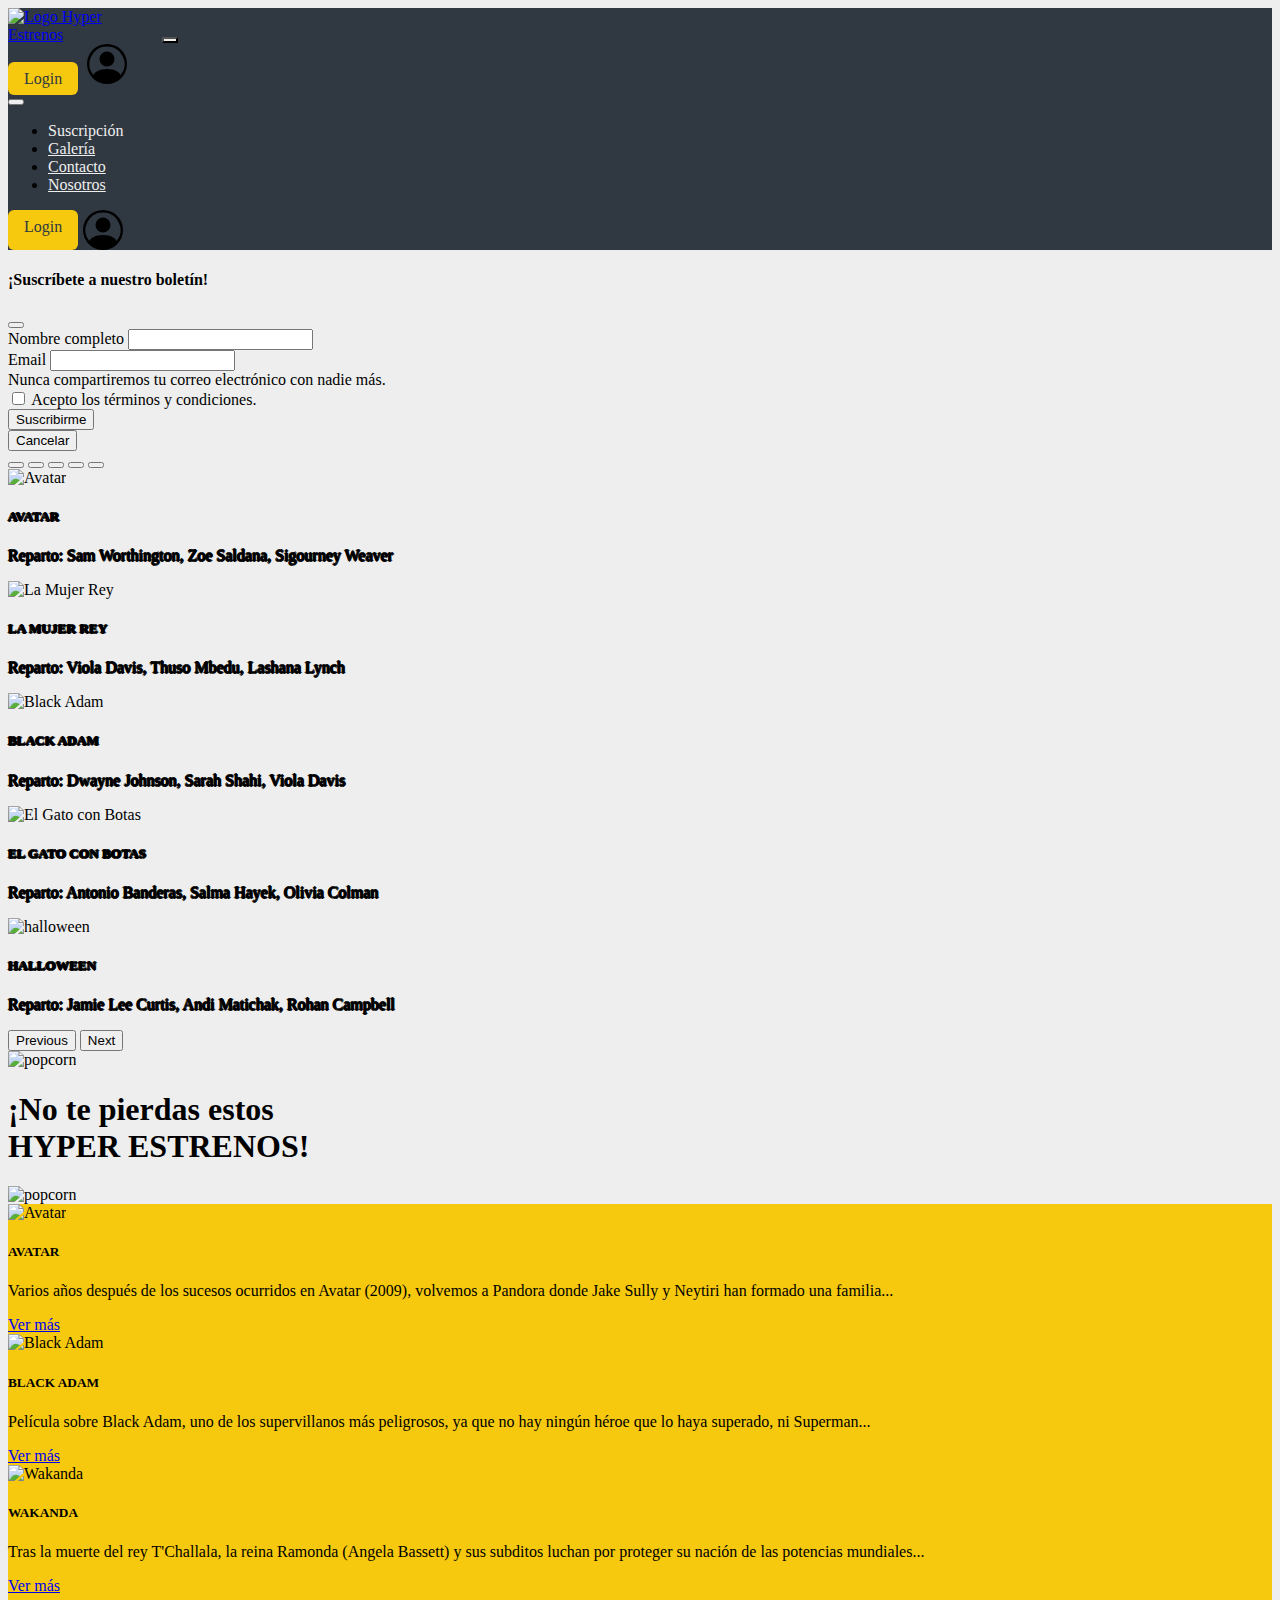
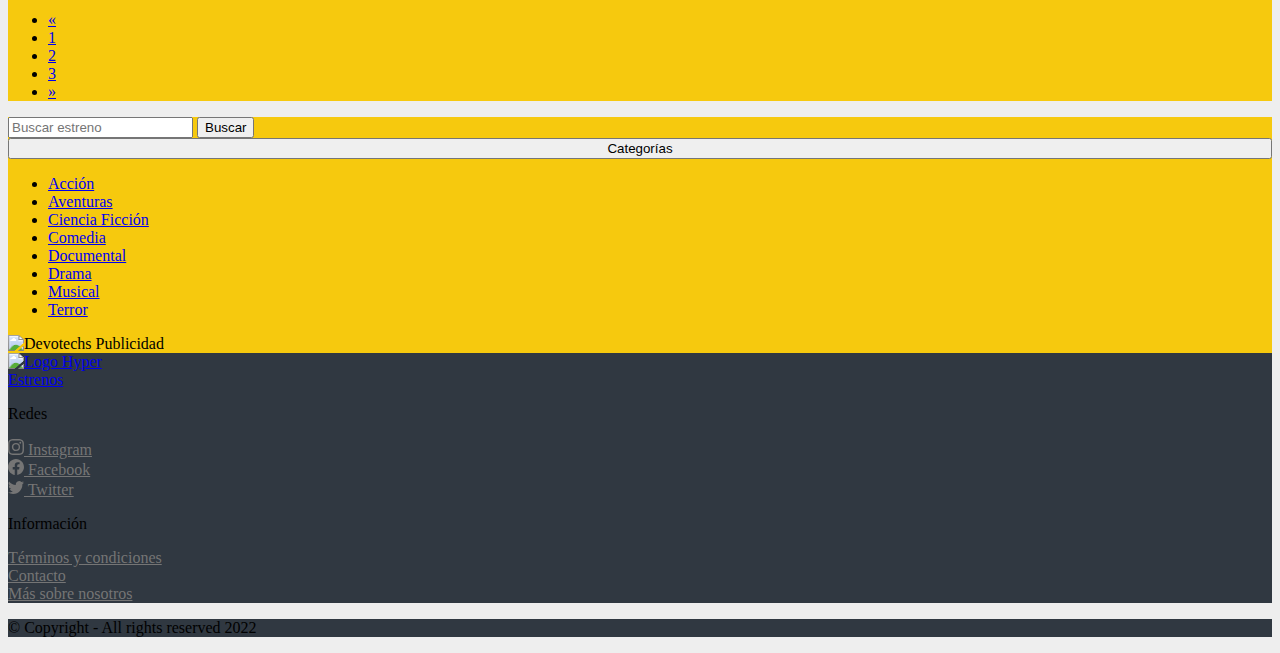
==== commit a0624e56: "update cambios navbar y agregado pagina contacto" ====
--- a/index.html
+++ b/index.html
@@ -32,7 +32,7 @@
           <div class="offcanvas-header">
             <!-- Div Boton Login y Avatar -->
             <div class="d-flex">
-              <a href="./paginas-adicionales/login.html" class="fw-bold loginButton" id="offcanvasNavbarLabel">Login</a>
+              <a href="/paginas-adicionales/login.html" class="fw-bold loginButton" id="offcanvasNavbarLabel">Login</a>
               <svg xmlns="http://www.w3.org/2000/svg" width="40" height="40" fill="currentColor" class="text-white ms-lg-2 bi bi-person-circle" viewBox="0 0 16 16">
                 <path d="M11 6a3 3 0 1 1-6 0 3 3 0 0 1 6 0z"/>
                 <path fill-rule="evenodd" d="M0 8a8 8 0 1 1 16 0A8 8 0 0 1 0 8zm8-7a7 7 0 0 0-5.468 11.37C3.242 11.226 4.805 10 8 10s4.757 1.225 5.468 2.37A7 7 0 0 0 8 1z"/>
@@ -43,27 +43,27 @@
           </div>
           <!-- Botones de Navegación Contenidos en Offcanvas Body -->
           <div class="offcanvas-body">
-            <ul class="navbar-nav justify-content-end flex-grow-1">
-              <li class="nav-item me-lg-3">
-                <a class="nav-link fw-bold buttonNav px-lg-3" type="button" data-bs-toggle="modal" data-bs-target="#modalSuscripcion">Suscripción</a>
-              </li>
-              <li class="nav-item me-lg-3">
-                <a class="nav-link fw-bold buttonNav px-lg-3" href="./paginas-adicionales/galeria.html">Galería</a>
-              </li>
-              <li class="nav-item me-lg-3">
-                <a class="nav-link fw-bold buttonNav px-lg-3" href="./paginas-adicionales/contacto.html">Contacto</a>
-              </li>
-              <li class="nav-item me-lg-5">
-                <a class="nav-link fw-bold buttonNav px-lg-3" href="./paginas-adicionales/acerca-de-nosotros.html">Nosotros</a>
-              </li>
-              <li class="nav-item loginButtonDisplay ms-lg-5">
-                <a class="nav-link fw-bold buttonNav px-lg-3" href="./paginas-adicionales/login.html">Login</a>
-                <svg xmlns="http://www.w3.org/2000/svg" width="40" height="40" fill="currentColor" class="text-white ms-lg-2 bi bi-person-circle" viewBox="0 0 16 16">
-                  <path d="M11 6a3 3 0 1 1-6 0 3 3 0 0 1 6 0z"/>
-                  <path fill-rule="evenodd" d="M0 8a8 8 0 1 1 16 0A8 8 0 0 1 0 8zm8-7a7 7 0 0 0-5.468 11.37C3.242 11.226 4.805 10 8 10s4.757 1.225 5.468 2.37A7 7 0 0 0 8 1z"/>
-                </svg>
+            <ul class="navbar-nav justify-content-center flex-grow-1">
+              <li class="nav-item">
+                <a class="nav-link mx-2 fw-bold buttonNav" type="button" data-bs-toggle="modal" data-bs-target="#modalSuscripcion">Suscripción</a>
+              </li>
+              <li class="nav-item mx-2">
+                <a class="nav-link fw-bold buttonNav" href="./paginas-adicionales/galeria.html">Galería</a>
+              </li>
+              <li class="nav-item mx-2">
+                <a class="nav-link fw-bold buttonNav" href="./paginas-adicionales/contacto.html">Contacto</a>
+              </li>
+              <li class="nav-item mx-2">
+                <a class="nav-link fw-bold buttonNav" href="./paginas-adicionales/acerca-de-nosotros.html">Nosotros</a>
               </li>
             </ul>
+            <div class="loginButtonDisplay ms-lg-5">
+              <a class="fw-bold loginButton" href="./paginas-adicionales/login.html">Login</a>
+              <svg xmlns="http://www.w3.org/2000/svg" width="40" height="40" fill="currentColor" class="ms-lg-2 bi bi-person-circle" viewBox="0 0 16 16">
+                <path d="M11 6a3 3 0 1 1-6 0 3 3 0 0 1 6 0z"/>
+                <path fill-rule="evenodd" d="M0 8a8 8 0 1 1 16 0A8 8 0 0 1 0 8zm8-7a7 7 0 0 0-5.468 11.37C3.242 11.226 4.805 10 8 10s4.757 1.225 5.468 2.37A7 7 0 0 0 8 1z"/>
+              </svg>
+            </div>
           </div>
         </div>
       </div>
@@ -294,18 +294,18 @@
         <div class="col-xs-12 col-md-6 col-lg-4 mt-2 d-flex flex-column align-items-center">
           <p class="h5">Redes</p>
           <div class="mb-2">
-            <a target="_blank" href="https://www.instagram.com/" class="text-secondary text-decoration-none"><svg xmlns="http://www.w3.org/2000/svg" width="16" height="16" fill="currentColor" class="bi bi-instagram" viewBox="0 0 16 16">
+            <a target="_blank" href="https://www.instagram.com/" class="footerLink text-decoration-none"><svg xmlns="http://www.w3.org/2000/svg" width="16" height="16" fill="currentColor" class="bi bi-instagram" viewBox="0 0 16 16">
               <path d="M8 0C5.829 0 5.556.01 4.703.048 3.85.088 3.269.222 2.76.42a3.917 3.917 0 0 0-1.417.923A3.927 3.927 0 0 0 .42 2.76C.222 3.268.087 3.85.048 4.7.01 5.555 0 5.827 0 8.001c0 2.172.01 2.444.048 3.297.04.852.174 1.433.372 1.942.205.526.478.972.923 1.417.444.445.89.719 1.416.923.51.198 1.09.333 1.942.372C5.555 15.99 5.827 16 8 16s2.444-.01 3.298-.048c.851-.04 1.434-.174 1.943-.372a3.916 3.916 0 0 0 1.416-.923c.445-.445.718-.891.923-1.417.197-.509.332-1.09.372-1.942C15.99 10.445 16 10.173 16 8s-.01-2.445-.048-3.299c-.04-.851-.175-1.433-.372-1.941a3.926 3.926 0 0 0-.923-1.417A3.911 3.911 0 0 0 13.24.42c-.51-.198-1.092-.333-1.943-.372C10.443.01 10.172 0 7.998 0h.003zm-.717 1.442h.718c2.136 0 2.389.007 3.232.046.78.035 1.204.166 1.486.275.373.145.64.319.92.599.28.28.453.546.598.92.11.281.24.705.275 1.485.039.843.047 1.096.047 3.231s-.008 2.389-.047 3.232c-.035.78-.166 1.203-.275 1.485a2.47 2.47 0 0 1-.599.919c-.28.28-.546.453-.92.598-.28.11-.704.24-1.485.276-.843.038-1.096.047-3.232.047s-2.39-.009-3.233-.047c-.78-.036-1.203-.166-1.485-.276a2.478 2.478 0 0 1-.92-.598 2.48 2.48 0 0 1-.6-.92c-.109-.281-.24-.705-.275-1.485-.038-.843-.046-1.096-.046-3.233 0-2.136.008-2.388.046-3.231.036-.78.166-1.204.276-1.486.145-.373.319-.64.599-.92.28-.28.546-.453.92-.598.282-.11.705-.24 1.485-.276.738-.034 1.024-.044 2.515-.045v.002zm4.988 1.328a.96.96 0 1 0 0 1.92.96.96 0 0 0 0-1.92zm-4.27 1.122a4.109 4.109 0 1 0 0 8.217 4.109 4.109 0 0 0 0-8.217zm0 1.441a2.667 2.667 0 1 1 0 5.334 2.667 2.667 0 0 1 0-5.334z"/></svg> Instagram
             </a>
           </div>  
           <div class="mb-2">
-            <a target="_blank" href="https://www.facebook.com/" class="text-secondary text-decoration-none" ><svg xmlns="http://www.w3.org/2000/svg" width="16" height="16" fill="currentColor" class="bi bi-facebook" viewBox="0 0 16 16">
+            <a target="_blank" href="https://www.facebook.com/" class="footerLink text-decoration-none" ><svg xmlns="http://www.w3.org/2000/svg" width="16" height="16" fill="currentColor" class="bi bi-facebook" viewBox="0 0 16 16">
               <path d="M16 8.049c0-4.446-3.582-8.05-8-8.05C3.58 0-.002 3.603-.002 8.05c0 4.017 2.926 7.347 6.75 7.951v-5.625h-2.03V8.05H6.75V6.275c0-2.017 1.195-3.131 3.022-3.131.876 0 1.791.157 1.791.157v1.98h-1.009c-.993 0-1.303.621-1.303 1.258v1.51h2.218l-.354 2.326H9.25V16c3.824-.604 6.75-3.934 6.75-7.951z"/>
               </svg> Facebook
             </a>
           </div>  
           <div class="mb-2">
-            <a target="_blank" href="https://twitter.com/" class="text-secondary text-decoration-none"><svg xmlns="http://www.w3.org/2000/svg" width="16" height="16" fill="currentColor" class="bi bi-twitter" viewBox="0 0 16 16">
+            <a target="_blank" href="https://twitter.com/" class="footerLink text-decoration-none"><svg xmlns="http://www.w3.org/2000/svg" width="16" height="16" fill="currentColor" class="bi bi-twitter" viewBox="0 0 16 16">
               <path d="M5.026 15c6.038 0 9.341-5.003 9.341-9.334 0-.14 0-.282-.006-.422A6.685 6.685 0 0 0 16 3.542a6.658 6.658 0 0 1-1.889.518 3.301 3.301 0 0 0 1.447-1.817 6.533 6.533 0 0 1-2.087.793A3.286 3.286 0 0 0 7.875 6.03a9.325 9.325 0 0 1-6.767-3.429 3.289 3.289 0 0 0 1.018 4.382A3.323 3.323 0 0 1 .64 6.575v.045a3.288 3.288 0 0 0 2.632 3.218 3.203 3.203 0 0 1-.865.115 3.23 3.23 0 0 1-.614-.057 3.283 3.283 0 0 0 3.067 2.277A6.588 6.588 0 0 1 .78 13.58a6.32 6.32 0 0 1-.78-.045A9.344 9.344 0 0 0 5.026 15z"/></svg> Twitter
             </a>
           </div> 
@@ -314,13 +314,13 @@
         <div class="col-xs-12 col-md-6 col-lg-4 mt-2 d-flex flex-column align-items-center">
           <p class="h5">Información</p>
           <div class="mb-2">
-            <a href="./paginas-adicionales/error404.html" class="text-secondary text-decoration-none">Términos y condiciones</a>
+            <a href="./paginas-adicionales/error404.html" class="footerLink text-decoration-none">Términos y condiciones</a>
           </div> 
           <div class="mb-2">
-            <a href="./paginas-adicionales/contacto.html" class="text-secondary text-decoration-none">Contacto</a>
+            <a href="./paginas-adicionales/contacto.html" class="footerLink text-decoration-none">Contacto</a>
           </div> 
           <div class="mb-2">
-            <a href="./paginas-adicionales/acerca-de-nosotros.html" class="text-secondary text-decoration-none">Más sobre nosotros</a>
+            <a href="./paginas-adicionales/acerca-de-nosotros.html" class="footerLink text-decoration-none">Más sobre nosotros</a>
           </div>
         </div>
       </div>   
--- a/css/index.css
+++ b/css/index.css
@@ -39,12 +39,11 @@
   color: var(--dark-grey);
   padding: 8px 16px;
   margin-right: 5px;
-  border-radius: 4px;
+  border-radius: 0.375rem;
 }
 
 .loginButton:hover {
   color: var(--light-grey);
-  cursor: pointer;
 }
 
 .loginButton:active {
@@ -54,17 +53,11 @@
 /* Botones de navegación */
 .buttonNav {
   color: var(--light-grey);
-  width: 7rem;
-  text-align: center;
 }
 
 .buttonNav:hover {
   font-size: larger;
   color: var(--yellow);
-}
-
-.buttonNav:active {
-  color: var(--mid-grey);
 }
 
 .togglerNav {
@@ -90,19 +83,15 @@
   }
 
   /* Botones de navegación */
+
   .buttonNav {
-    color: var(--dark-grey);
-    background-color: var(--yellow);
-    border-radius: 5px;
+  width: initial;
+  text-align: center;
   }
 
   .buttonNav:hover {
-    color: var(--light-grey);
+    color: var(--yellow);
     font-size: initial;
-  }
-
-  .buttonNav:active {
-    color: var(--mid-grey);
   }
 
   .loginButtonDisplay {
@@ -111,8 +100,12 @@
 }
 
 /* Estilos Footer */
-a.text-secondary:hover {
-  font-size: large;
+.footerLink {
+  color: #757575;
+}
+
+.footerLink:hover {
+  color: var(--light-grey);
 }
 
 /* Página principal */
